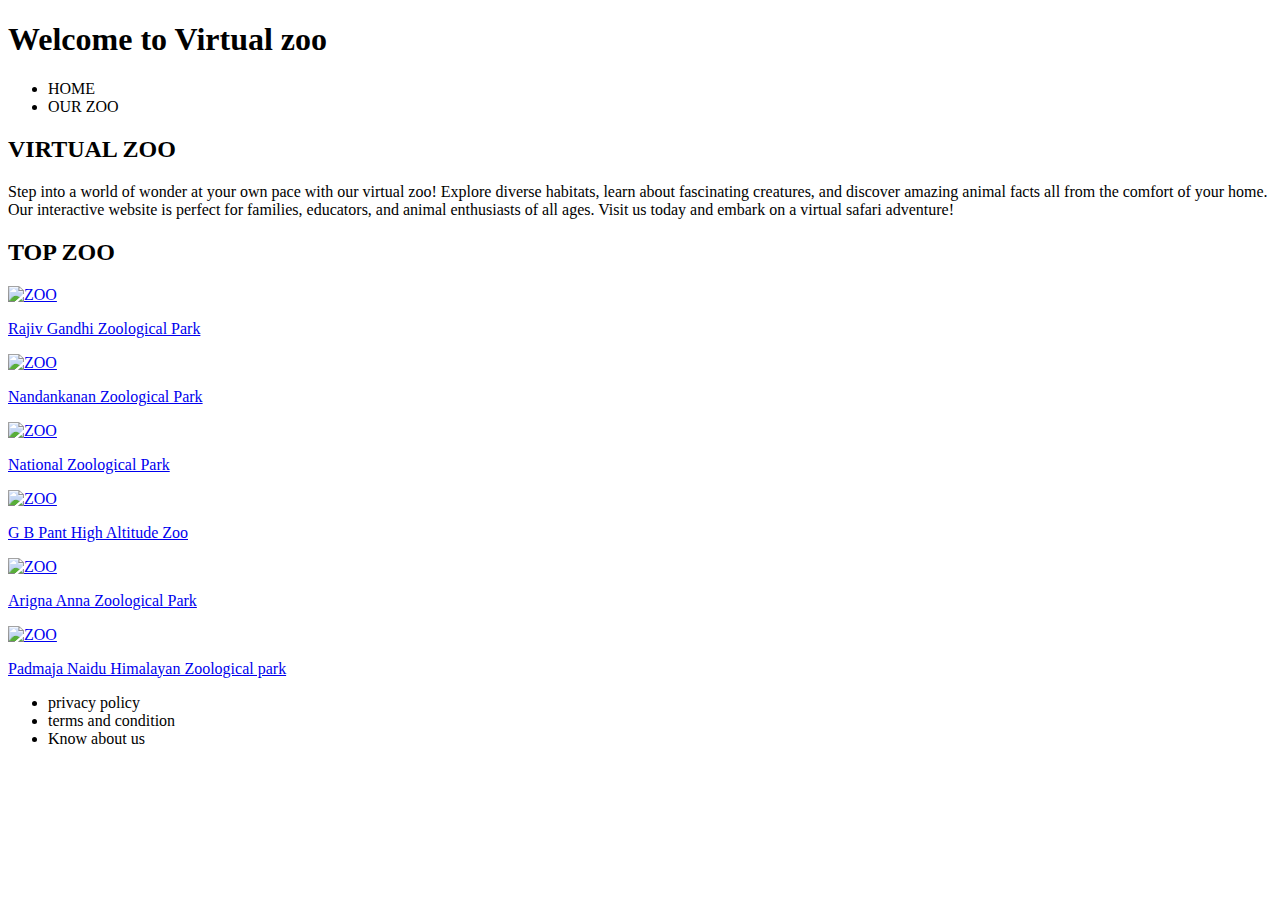
==== index.html @ d748437c "Add files via upload" ====
<!DOCTYPE html>
<html lang="en">
<head>
    <meta charset="UTF-8">
    <meta name="viewport" content="width=device-width, initial-scale=1.0">
    <link rel="stylesheet" href="style.css">
    <title>Virtual Zoo</title>
</head>
<body>
    <header>
        <div>
            <h1>Welcome to Virtual zoo</h1>
            <ul>
                <li>HOME</li>
                <li>OUR ZOO</li>
            </ul>
        </div>

    </header>
    <main>
        <div>
            <h2>VIRTUAL ZOO</h2>
            <p>Step into a world of wonder at your own pace with our virtual zoo! Explore diverse habitats, learn about fascinating creatures, and discover amazing animal facts all from the comfort of your home. Our interactive website is perfect for families, educators, and animal enthusiasts of all ages. Visit us today and embark on a virtual safari adventure!</p>
            <h2>TOP ZOO</h2>
            <div id="topzoo">
               <a href="https://youtu.be/QqEsMHQv6UQ"><div class="zooimg">
                    <img src="https://punetourism.co.in/images/places-to-visit/headers/rajiv-gandhi-zoological-park-pune-tourism-entry-fee-timings-holidays-reviews-header.jpg" alt="ZOO" class="imgz">
                    <p>Rajiv Gandhi Zoological Park</p>
                </div></a> 
               <a href="https://youtu.be/QqEsMHQv6UQ"><div class="zooimg">
                    <img src="https://3.bp.blogspot.com/-u76bhrjUXqw/WGDj_NMVABI/AAAAAAAAAT0/hrBS7l7ktZYU0xjcOfJB0GFpEv4yYImDgCEw/s1600/-45338_10167.jpg" alt="ZOO" class="imgz">
                    <p>Nandankanan Zoological Park</p>
                </div></a> 
               <a href="https://youtu.be/QqEsMHQv6UQ"><div class="zooimg">
                    <img src="https://holidify.com/images/attr_wiki/compressed/attr_wiki_1802.jpg" alt="ZOO" class="imgz">
                    <p>National Zoological Park</p>
                </div></a> 
               <a href="https://youtu.be/QqEsMHQv6UQ"><div class="zooimg">
                    <img src="https://th.bing.com/th/id/OIP.v5IFTiU3Ow0L2WWTHJ7vHgHaEK?rs=1&pid=ImgDetMain" alt="ZOO" class="imgz">
                    <p>G B Pant High Altitude Zoo</p>
                </div></a> 
              <a href="https://youtu.be/QqEsMHQv6UQ"><div class="zooimg">
                    <img src="https://th.bing.com/th/id/R.050f5fa1f01d459380f295341b0a6d60?rik=9IhpHxMLVjQxPg&riu=http%3a%2f%2fwww.socialvillage.in%2fattachments%2fresources%2f40226-1-Picture-310.jpg&ehk=vVJmePtaHVVX9P92i6X94NHKTXcJx4%2fgN8SXsaXxaxM%3d&risl=&pid=ImgRaw&r=0" alt="ZOO" class="imgz">
                    <p>Arigna Anna Zoological Park</p>
                </div></a>  
               <a href="https://youtu.be/QqEsMHQv6UQ"><div class="zooimg">
                    <img src="https://th.bing.com/th/id/R.59cab11a40b8f79211d6d660ca717174?rik=Q6ChyMLJnGWkag&riu=http%3a%2f%2fmedia-cdn.tripadvisor.com%2fmedia%2fphoto-s%2f02%2f6f%2f11%2fd5%2fthe-entrance.jpg&ehk=%2bblUHqsySqiecktI8xZQO%2fATCCbJsjtaR6lS2xSl6aA%3d&risl=&pid=ImgRaw&r=0" alt="ZOO" class="imgz">
                    <p>Padmaja Naidu Himalayan Zoological park</p>
                </div></a> 
                </div>
        </div>
    </main>
    <footer>
        <div>
            <ul>
                <li>privacy policy</li>
                <li>terms and condition</li>
                <li>Know about us</li>
            </ul>
        </div>
    </footer>
</body>
</html>
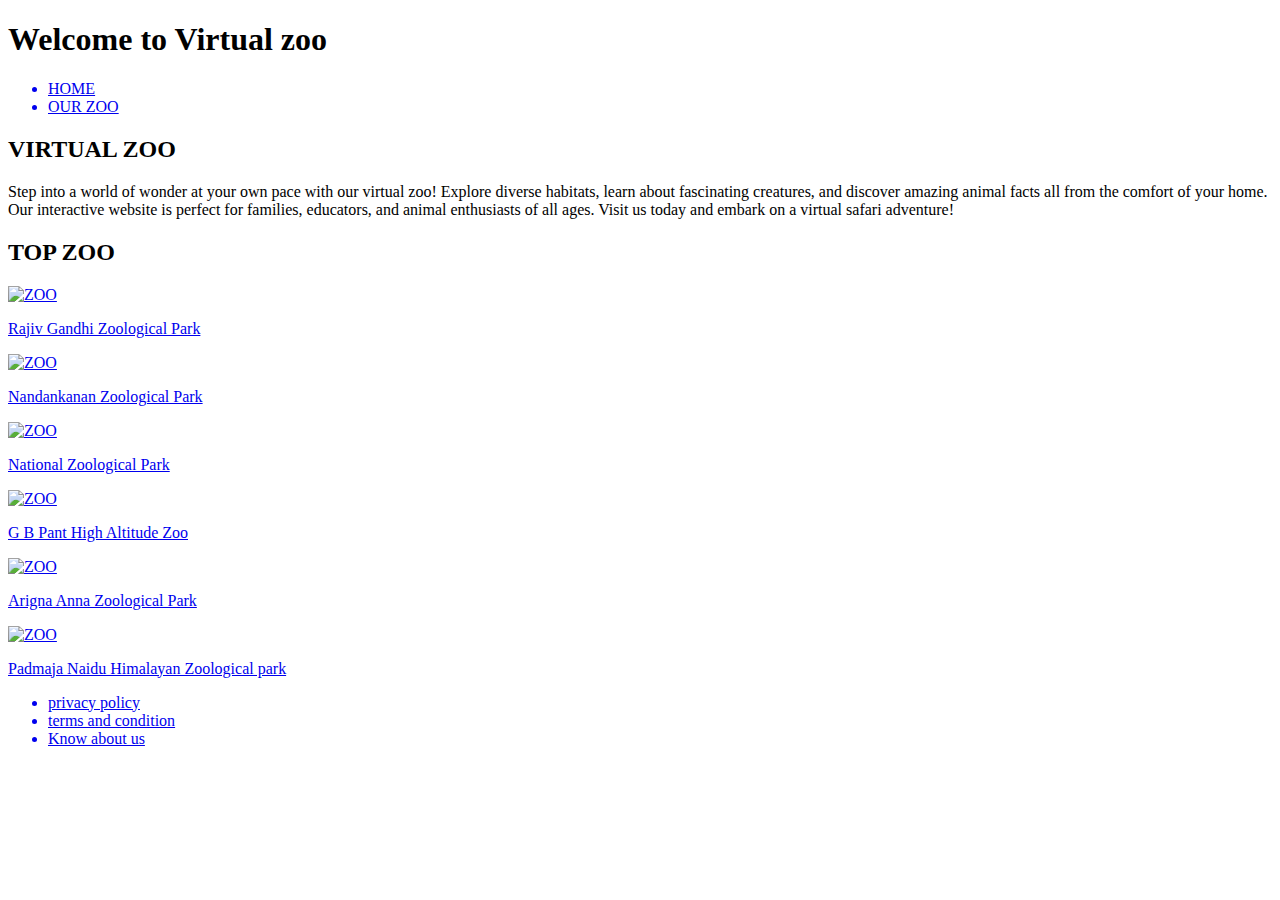
==== commit eaf72cf4: "Add files via upload" ====
--- a/index.html
+++ b/index.html
@@ -11,8 +11,8 @@
         <div>
             <h1>Welcome to Virtual zoo</h1>
             <ul>
-                <li>HOME</li>
-                <li>OUR ZOO</li>
+               <a href="index.html"><li>HOME</li></a> 
+               <a href="ourzoo.html"><li>OUR ZOO</li></a> 
             </ul>
         </div>
 
@@ -27,15 +27,15 @@
                     <img src="https://punetourism.co.in/images/places-to-visit/headers/rajiv-gandhi-zoological-park-pune-tourism-entry-fee-timings-holidays-reviews-header.jpg" alt="ZOO" class="imgz">
                     <p>Rajiv Gandhi Zoological Park</p>
                 </div></a> 
-               <a href="https://youtu.be/QqEsMHQv6UQ"><div class="zooimg">
+               <a href="https://youtu.be/_wSjfxZc0Kc"><div class="zooimg">
                     <img src="https://3.bp.blogspot.com/-u76bhrjUXqw/WGDj_NMVABI/AAAAAAAAAT0/hrBS7l7ktZYU0xjcOfJB0GFpEv4yYImDgCEw/s1600/-45338_10167.jpg" alt="ZOO" class="imgz">
                     <p>Nandankanan Zoological Park</p>
                 </div></a> 
-               <a href="https://youtu.be/QqEsMHQv6UQ"><div class="zooimg">
+               <a href="https://youtu.be/31ZL2rQPmkU"><div class="zooimg">
                     <img src="https://holidify.com/images/attr_wiki/compressed/attr_wiki_1802.jpg" alt="ZOO" class="imgz">
                     <p>National Zoological Park</p>
                 </div></a> 
-               <a href="https://youtu.be/QqEsMHQv6UQ"><div class="zooimg">
+               <a href="https://youtu.be/s-go_I8PFDs"><div class="zooimg">
                     <img src="https://th.bing.com/th/id/OIP.v5IFTiU3Ow0L2WWTHJ7vHgHaEK?rs=1&pid=ImgDetMain" alt="ZOO" class="imgz">
                     <p>G B Pant High Altitude Zoo</p>
                 </div></a> 
@@ -53,9 +53,9 @@
     <footer>
         <div>
             <ul>
-                <li>privacy policy</li>
-                <li>terms and condition</li>
-                <li>Know about us</li>
+               <a href="privacy.html"><li>privacy policy</li></a>
+               <a href="terms.html"><li>terms and condition</li></a>
+               <a href="know.html"><li>Know about us</li></a>
             </ul>
         </div>
     </footer>
